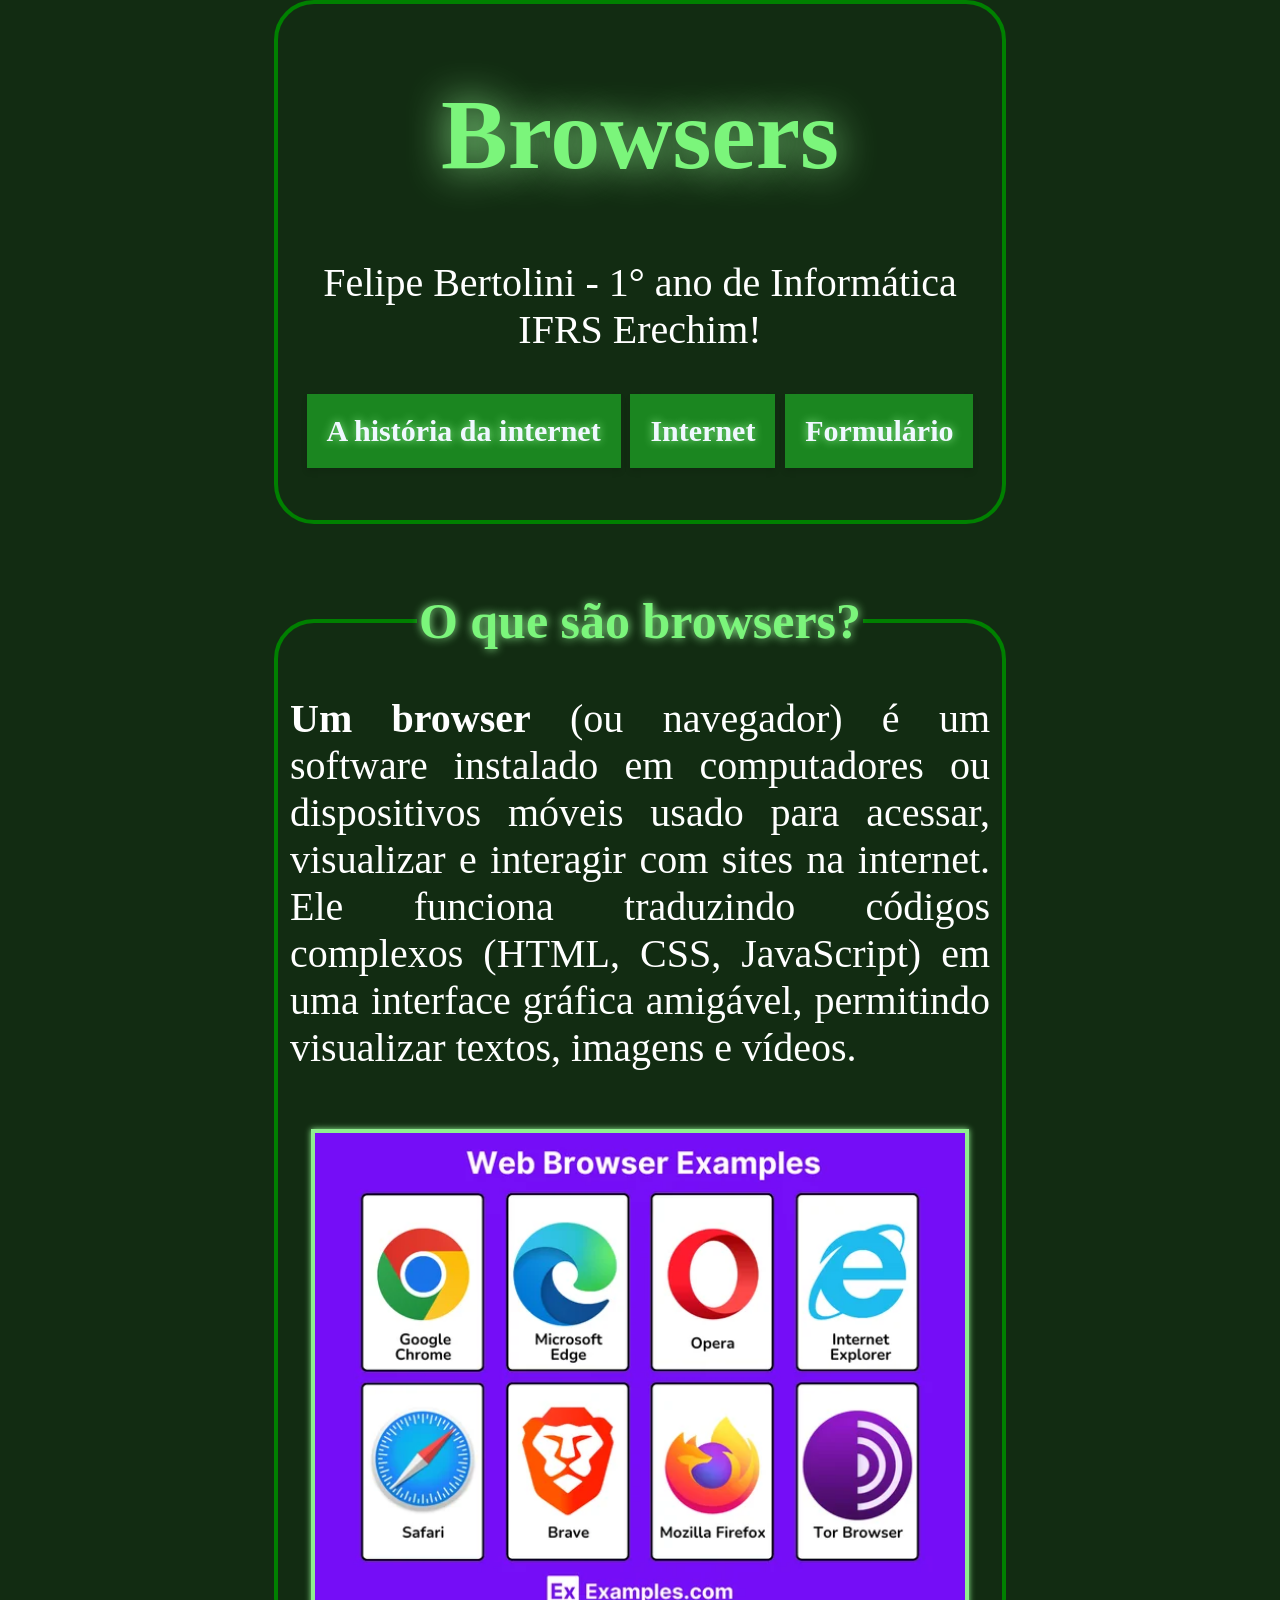
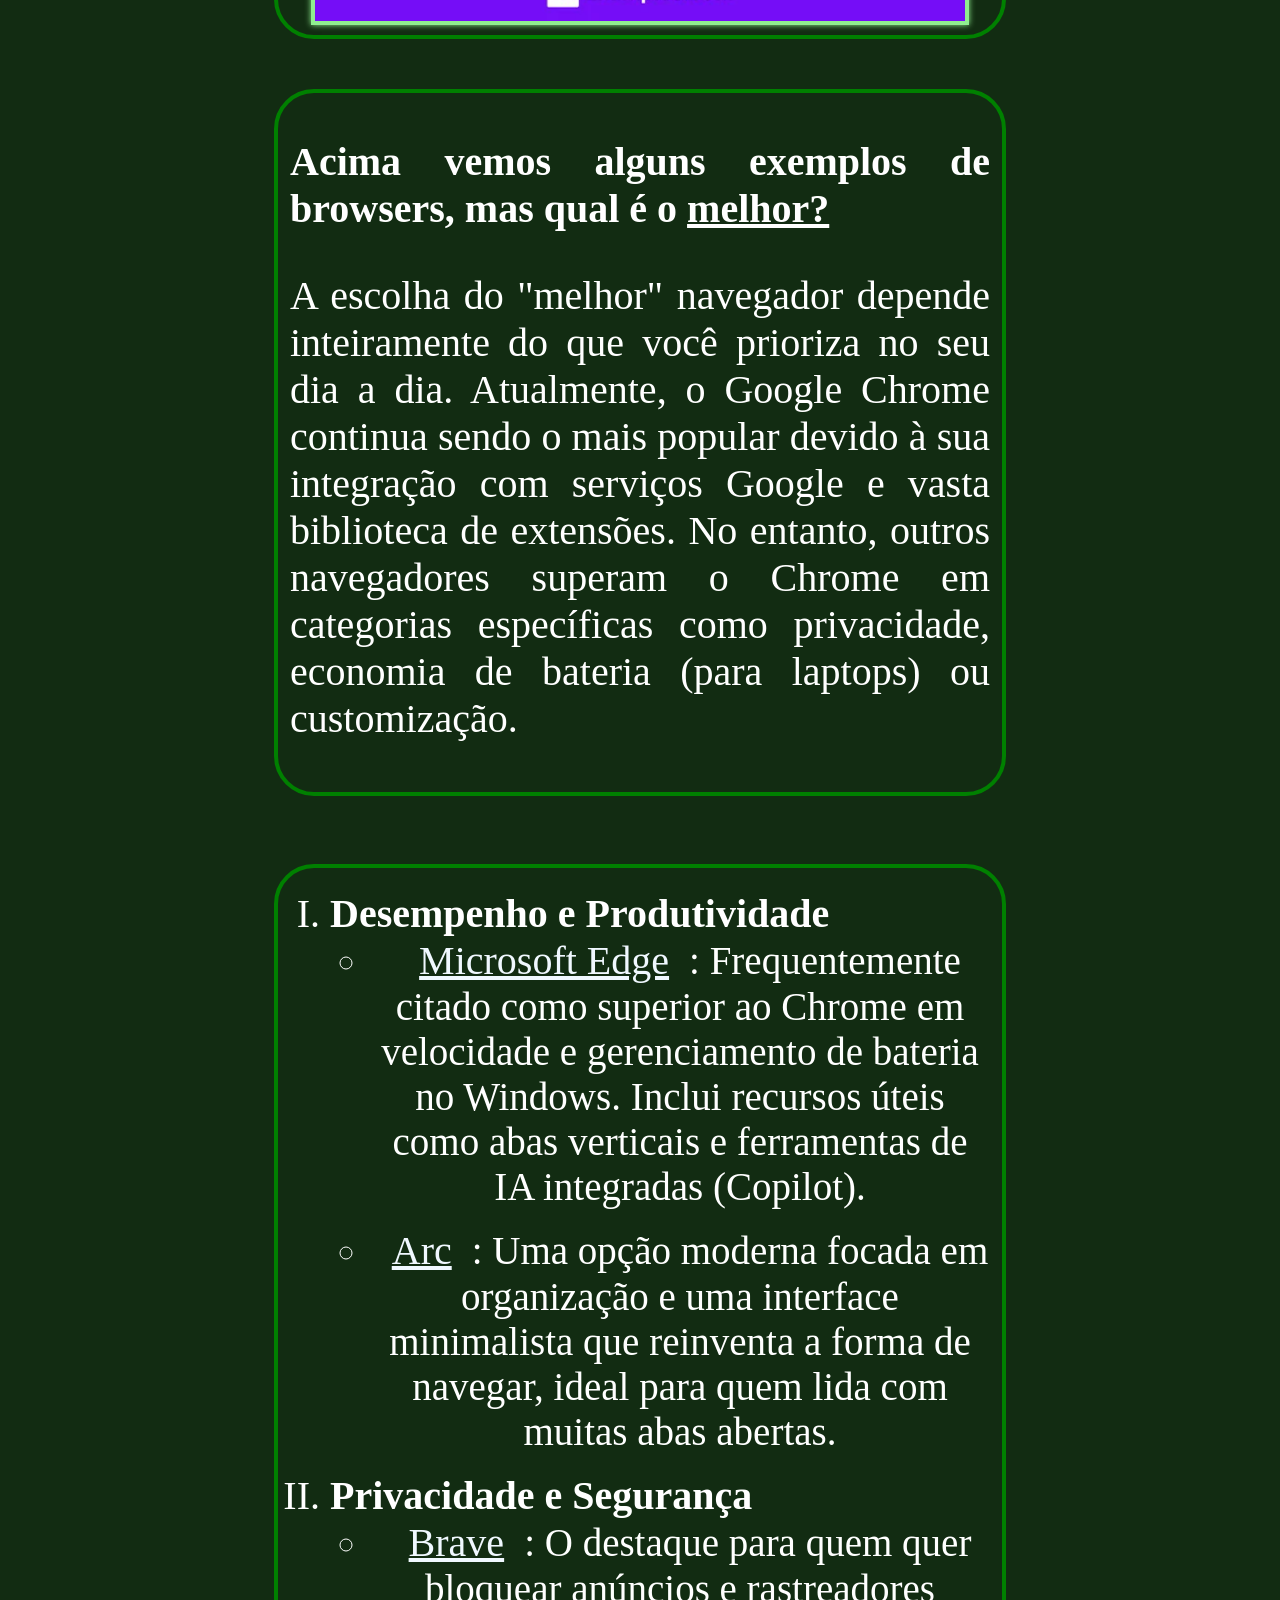
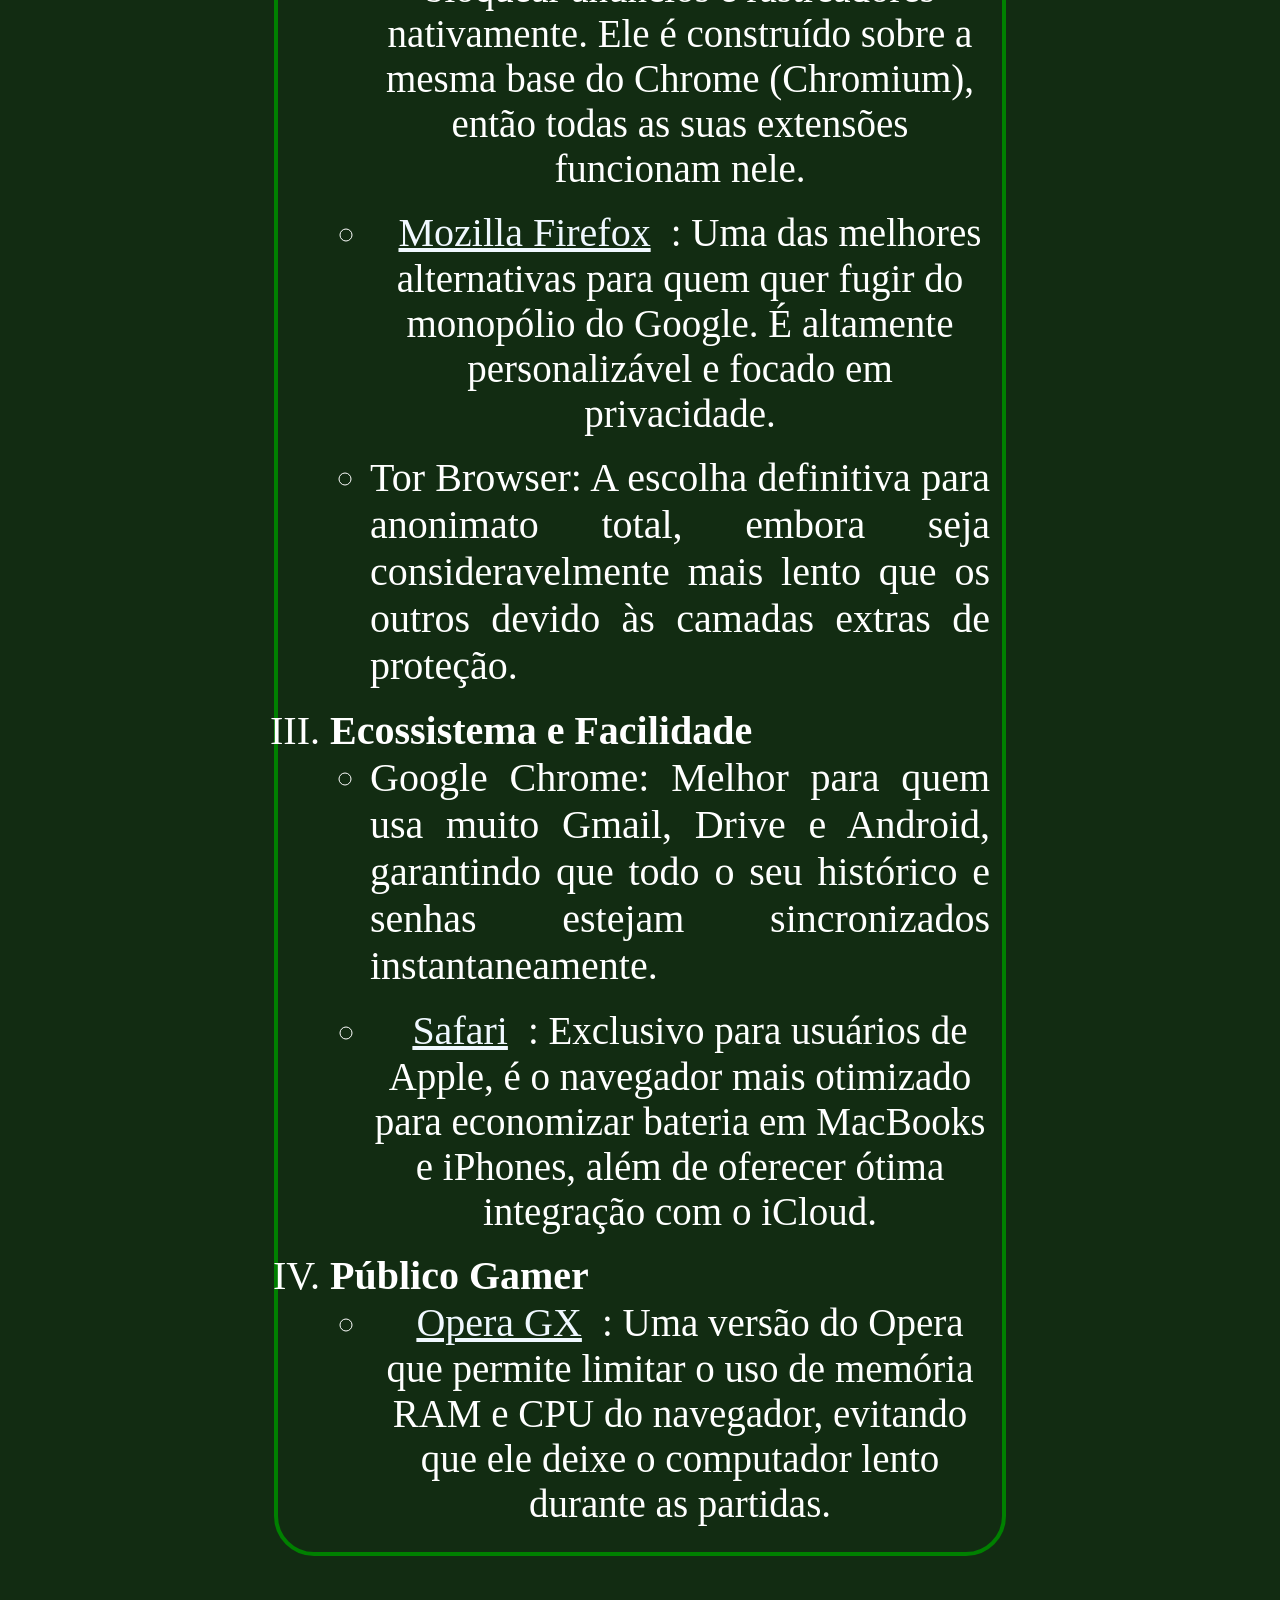
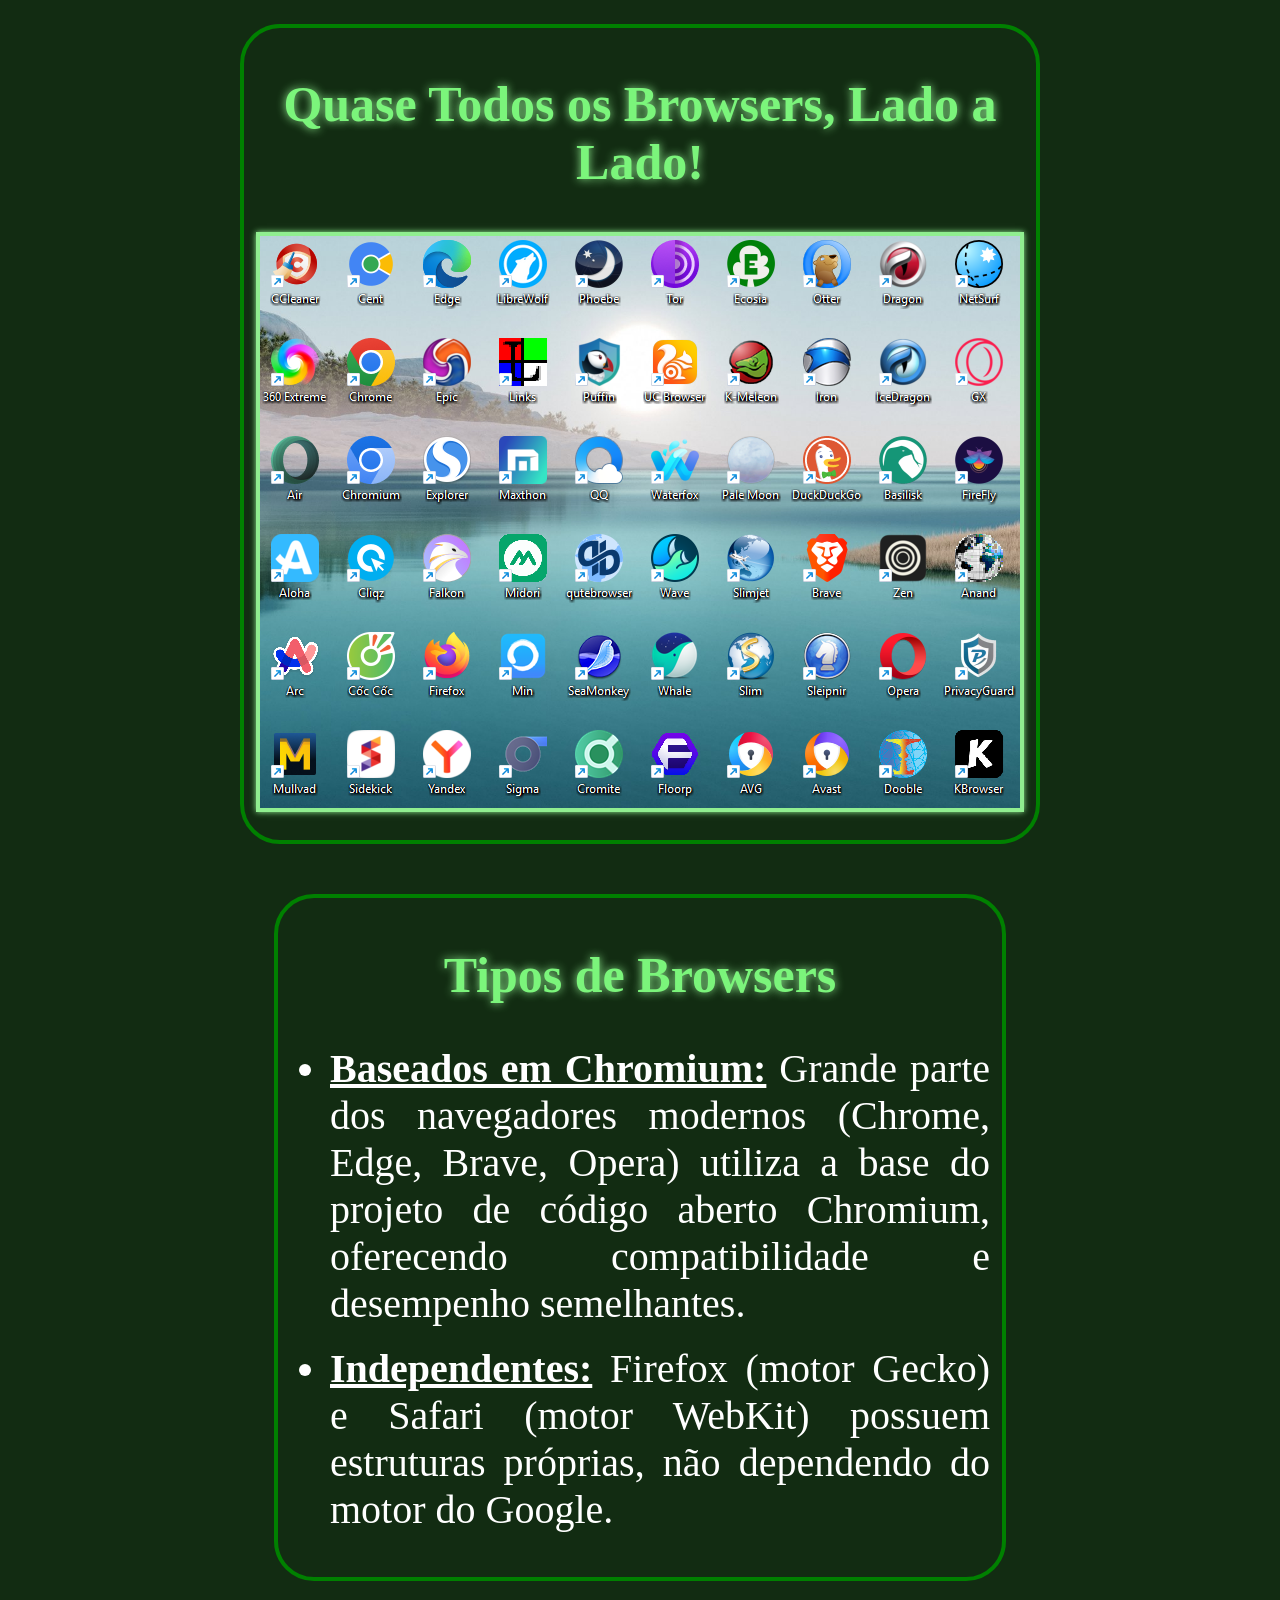
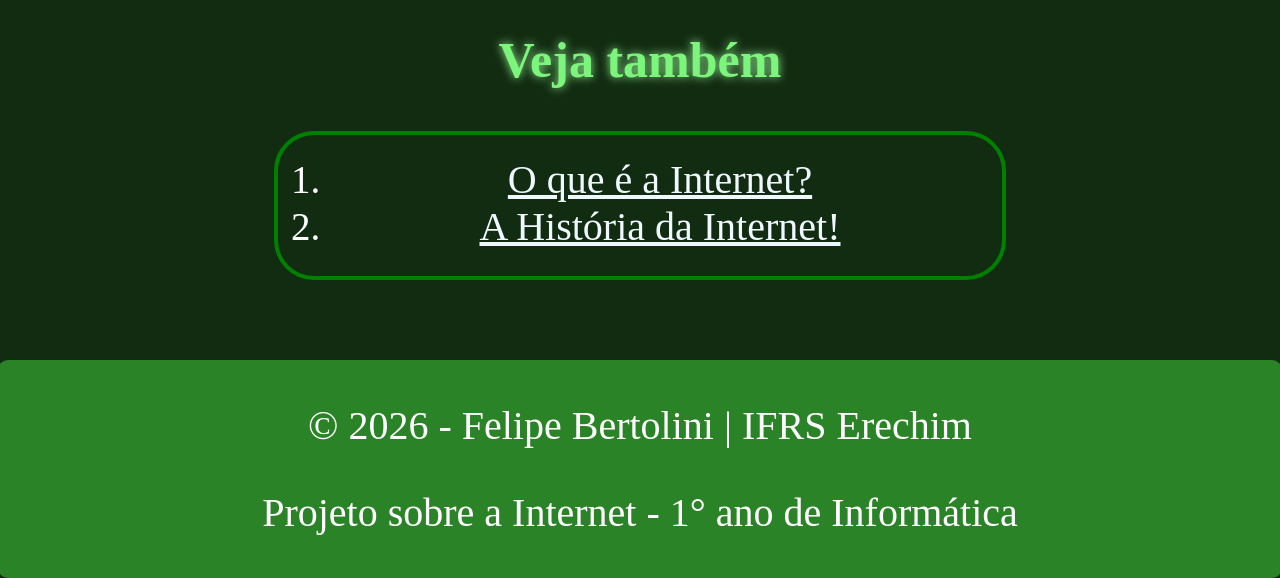
==== browsers.html @ a3c209d7 "Add files via upload" ====
<!DOCTYPE html>
<html lang="pt-BR">

<head>
    <meta charset="UTF-8">
    <meta name="viewport" content="width=device-width, initial-scale=1.0">
    <title> Browsers </title>
    <link type='text/css' rel='stylesheet' href="style.css">
</head>

<body>
    <div class="container">
        <fieldset class="titulo">
            <h1> Browsers
            </h1>

             <p class="centro">

                Felipe Bertolini - 1° ano de Informática <br> IFRS Erechim!
            <h2>
                <p class="p"> <a href="Historia.html" class="card"> A história da internet</a>
                    <a href="index.html" class="card">Internet</a>
                    <a href="forms.html" class="card"> Formulário </a>
                </p>
        </fieldset>
        </h2>
        </ol>

        <br>

        <fieldset>

            <legend>
                <b> O que são browsers? </b>
            </legend>

            <p>
                <b>Um browser</b> (ou navegador) é um software instalado em computadores ou dispositivos móveis
                usado
                para acessar, visualizar e interagir com sites na internet. Ele funciona traduzindo códigos complexos
                (HTML,
                CSS, JavaScript) em uma interface gráfica amigável, permitindo visualizar textos, imagens e vídeos.
            </p>

            <br>

            <img src="imagens/browsers.webp" alt="imagem dos browsers" width="650">
        </fieldset>

        <fieldset>
            <p>
                <b> Acima vemos alguns exemplos de browsers, mas qual é o <u> melhor?</u> </b>
            </p>

            <p>
                A escolha do "melhor" navegador depende inteiramente do que você prioriza no seu dia a dia.
                Atualmente, o Google Chrome continua sendo o mais popular devido à sua integração com serviços Google e
                vasta biblioteca de extensões. No entanto, outros navegadores superam o Chrome em categorias específicas
                como privacidade, economia de bateria (para laptops) ou customização.
            </p>
        </fieldset>
        <br>
        <fieldset>
            <ol type="I">


                <li><b> Desempenho e Produtividade </b></li>
                <ul>
                    <li class="p"><a href="https://www.microsoft.com/pt-br/edge/download?ch=1&form=MA13FJ">Microsoft
                            Edge</a>:
                        Frequentemente citado como superior ao Chrome em velocidade e
                        gerenciamento de bateria no Windows. Inclui recursos úteis como abas verticais e ferramentas de
                        IA
                        integradas (Copilot). </li>

                    <br>

                    <li class="p"><a href="https://arc.net/">Arc</a>: Uma opção moderna focada em organização e uma
                        interface
                        minimalista que
                        reinventa a forma de navegar, ideal para quem lida com muitas abas abertas.</li>

                </ul>

                <br>

                <li><b> Privacidade e Segurança </b></li>

                <ul>
                    <li class="p"><a href="https://brave.com/pt-br/"> Brave</a>: O destaque para quem quer bloquear
                        anúncios e
                        rastreadores nativamente. Ele é construído
                        sobre a mesma base do Chrome (Chromium), então todas as suas extensões funcionam nele.</li>

                    <br>

                    <li class="p"><a href="https://www.firefox.com/pt-BR/">Mozilla Firefox</a>: Uma das melhores
                        alternativas para
                        quem quer fugir do monopólio do Google. É
                        altamente personalizável e focado em privacidade.</li>

                    <br>

                    <li>Tor Browser: A escolha definitiva para anonimato total, embora seja consideravelmente mais lento
                        que
                        os outros devido às camadas extras de proteção.</li>

                </ul>

                <br>

                <li><b>Ecossistema e Facilidade</b></li>

                <ul>
                    <li>Google Chrome: Melhor para quem usa muito Gmail, Drive e Android, garantindo que todo o seu
                        histórico e senhas estejam sincronizados instantaneamente.</li>

                    <br>

                    <li class="p"><a href="https://apps.apple.com/br/app/safari/id1146562112">Safari</a>: Exclusivo para
                        usuários
                        de
                        Apple,
                        é o navegador mais otimizado para economizar bateria em MacBooks e iPhones, além de oferecer
                        ótima
                        integração com o iCloud.</li>

                </ul>

                <br>

                <li> <b>
                        Público Gamer
                    </b>
                </li>

                <ul>
                    <li class="p"><a href="https://www.opera.com/pt-br/gx">Opera GX</a>: Uma versão do Opera que permite
                        limitar o
                        uso
                        de memória RAM e CPU do navegador, evitando
                        que ele deixe o computador lento durante as partidas.</li>

                </ul>
            </ol>
        </fieldset>

        <br>
        <fieldset>
            <h2>
                Quase Todos os Browsers, Lado a Lado!
            </h2>


            <img src="imagens/todos os navegaores.png" alt="">


            <br>
        </fieldset>

        <p> </p>

        <fieldset>
            <h2>
                <b> Tipos de Browsers </b>
            </h2>

            <ul>

                <li>
                    <b><u>Baseados em Chromium:</u></b> Grande parte dos navegadores modernos (Chrome, Edge, Brave,
                    Opera)
                    utiliza a base
                    do projeto de código aberto Chromium, oferecendo compatibilidade e desempenho semelhantes.
                </li>

                <br>

                <li>
                    <b><u>Independentes:</u></b> Firefox (motor Gecko) e Safari (motor WebKit) possuem estruturas
                    próprias,
                    não dependendo
                    do motor do Google.
                </li>

            </ul>

            <br>
        </fieldset>
        <h2>
            Veja também
        </h2>
        <fieldset>
            <ol type="1">

                <li class="p">
                    <a href="index.html" class="meu-link"> O que é a Internet?</a>
                </li>

                <li class="p">
                    <a href="Historia.html" class="meu-link">A História da Internet!</a>
                </li>
            </ol>
        </fieldset>


    </div>
    <div class="rodape">
        <p class="centro">© 2026 - Felipe Bertolini | IFRS Erechim</p>
        <p class="centro">Projeto sobre a Internet - 1° ano de Informática</p>
    </div>
</body>

</html>
---- style.css ----
/* CONFIGURAÇÕES GERAIS */

body {
    background-color: rgb(18, 44, 18);
    padding: 0;
    margin: 0;
    align-items: center;
    display: flex;
    flex-direction: column;
}

a {
    padding: 20px;
    font-size: 40px;
}

img {
    box-shadow: 0px 0px 6px lightgreen;
    text-align: center;
    display: block;
    border: solid 4px lightgreen;
    margin: auto;
}

p {
    color: white;
    text-align: justify;
    font-size: 40px;
}

h2 {
    color: rgb(123, 245, 123);
    text-shadow:
        0px 0px 10px lightgreen;
    text-align: center;
    font-size: 50px;
}

legend {
    color: rgb(123, 245, 123);
    text-shadow:
        0px 0px 10px lightgreen;
    text-align: center;
    font-size: 50px;
}

h1 {
    color: rgb(123, 245, 123);
    text-shadow:
        0px 0px 40px lightgreen;
    text-align: center;
    font-size: 100px;
}

fieldset {
    margin: auto;
    margin-bottom: 50px;
    border: 4px solid green;
    border-radius: 40px;
    width: 700px;
}

li {
    color: white;
    text-align: justify;
    font-size: 40px;
}

h3 {
    font-size: 40px;
    text-align: center;
    color: white;

}

table {
    border: 2px;
    font-size: 20px;
    color: lightgreen;
    width: 103%;
    height: 500px;
}

tr {
    text-align: center;
}

th,
td {
    border: 2px solid;
    color: lightgreen;
    font-size: 5px;
}

.centro {
    align-items: center;
    align-content: center;
    text-align: center;
}

/*CLASSES*/

.card{
    display: inline-block;
    background-color: #1b8620;
    color: rgb(248, 248, 248);
    text-decoration: none;     
    font-weight: bold;
    font-size: 30px;
    box-shadow: 0 4px 6px rgba(0, 0, 0, 0.1); 
}
.titulo1 {
    border: 4px solid green;
    border-radius: 60px;
    height: 420px;
    width: 105%;
    margin: 0 auto;
    background-color: rgba(18, 44, 18, 0.5);
    padding-bottom: 50px;
    justify-content: center;
}

.titulo2 {
    border: 4px solid green;
    border-radius: 60px;
    height: 430px;
    width: 100%;
    margin: 0 auto;
    background-color: rgba(18, 44, 18, 0.5);
    padding-bottom: 50px;
    justify-content: center;
}

.titulo3 {
    border: 4px solid green;
    border-radius: 60px;
    height: 420px;
    width: 100%;
    margin: 0 auto;
    background-color: rgba(18, 44, 18, 0.5);
    padding-bottom: 50px;
    justify-content: center;
}

.p {
    text-align: center;
    font-size: 39px;
}

.p a {
    color: aliceblue;
}

.p a:hover {
    color: lightgreen;
}

.rodape {
    background-color: #2b8328;
    color: white;
    text-align: center;
    padding: 2px;
    margin-top: 30px;
    border-radius: 10px;
    width: 100%;
    align-items: center;
}

.header {
    background-color: #164202;
    padding: 5px;
    font-family: 'Gill Sans', 'Gill Sans MT', Calibri, 'Trebuchet MS', sans-serif;
}

/* --- ELEMENTOS ÚNICOS IDS --- */

#container {
    max-width: 1200px;
    width: 70vw;
    background-color: rgba(18, 44, 18, 0.5);
    padding: 20px;
}
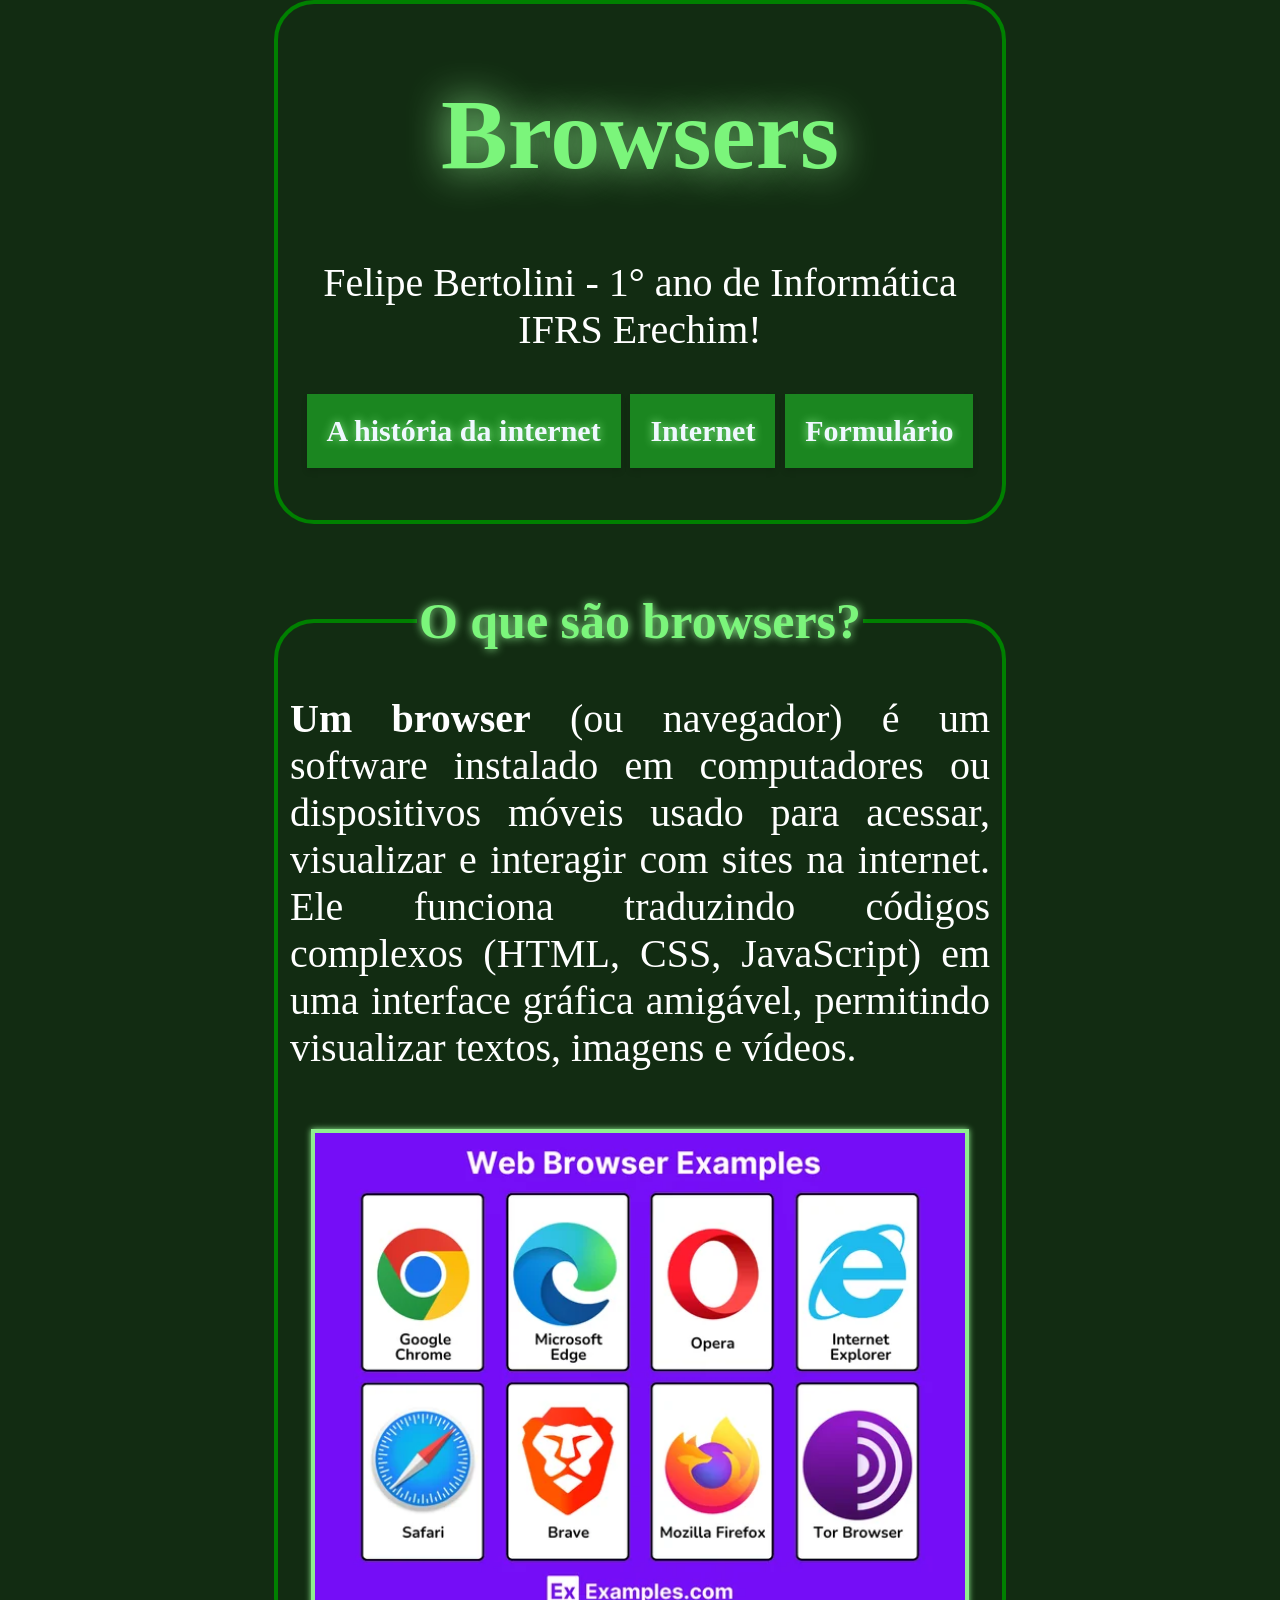
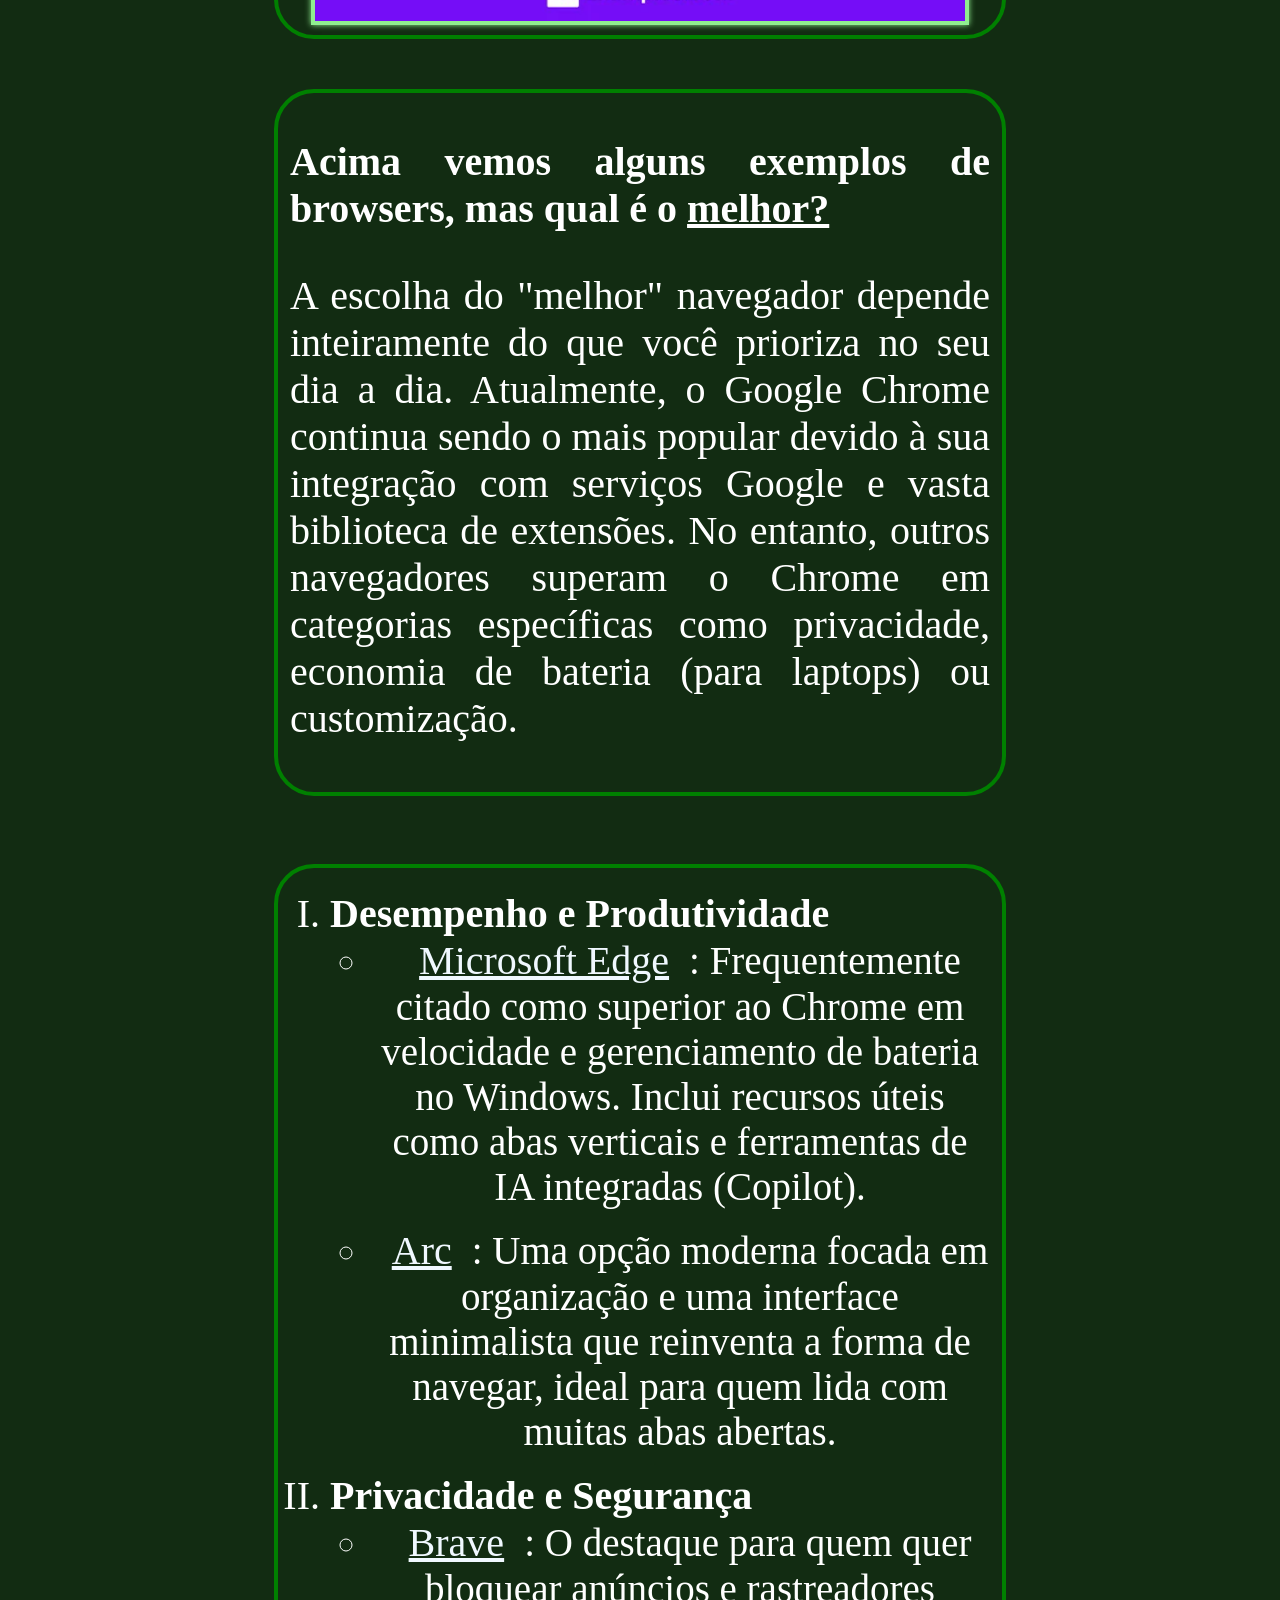
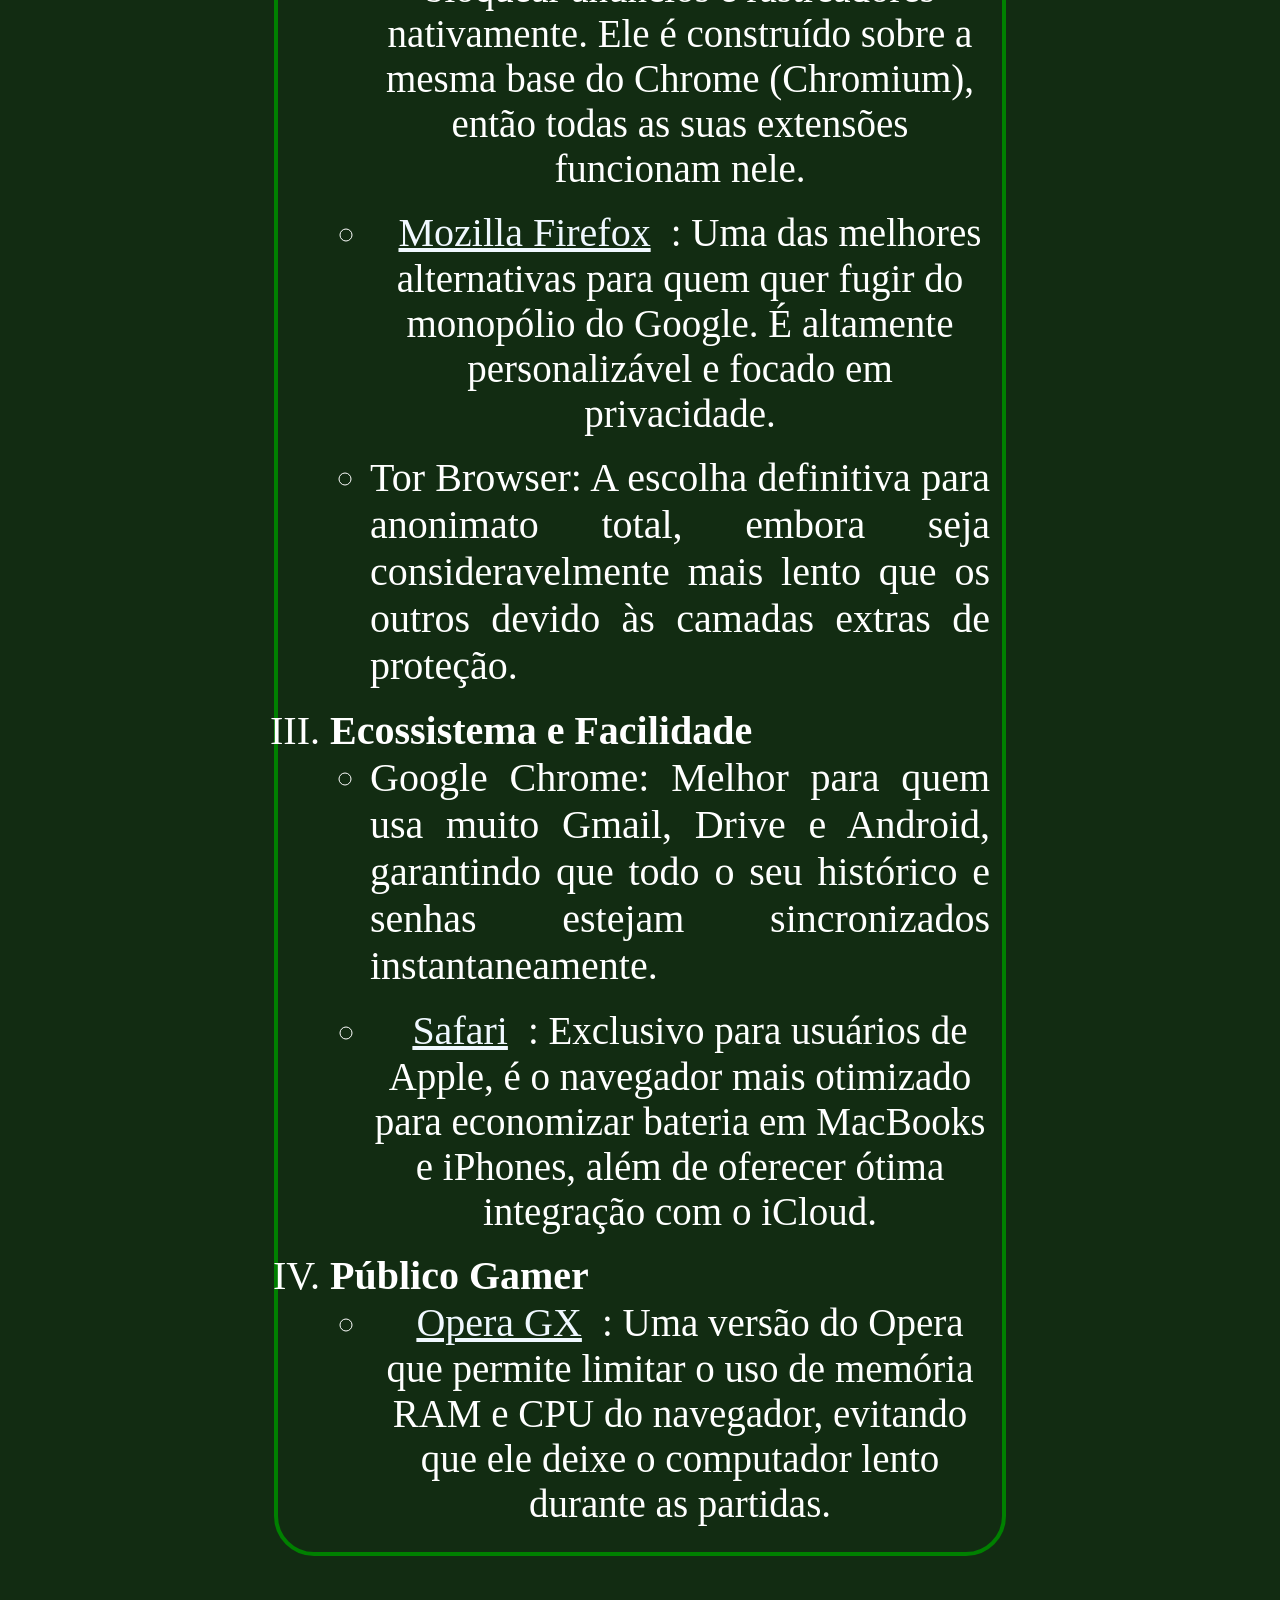
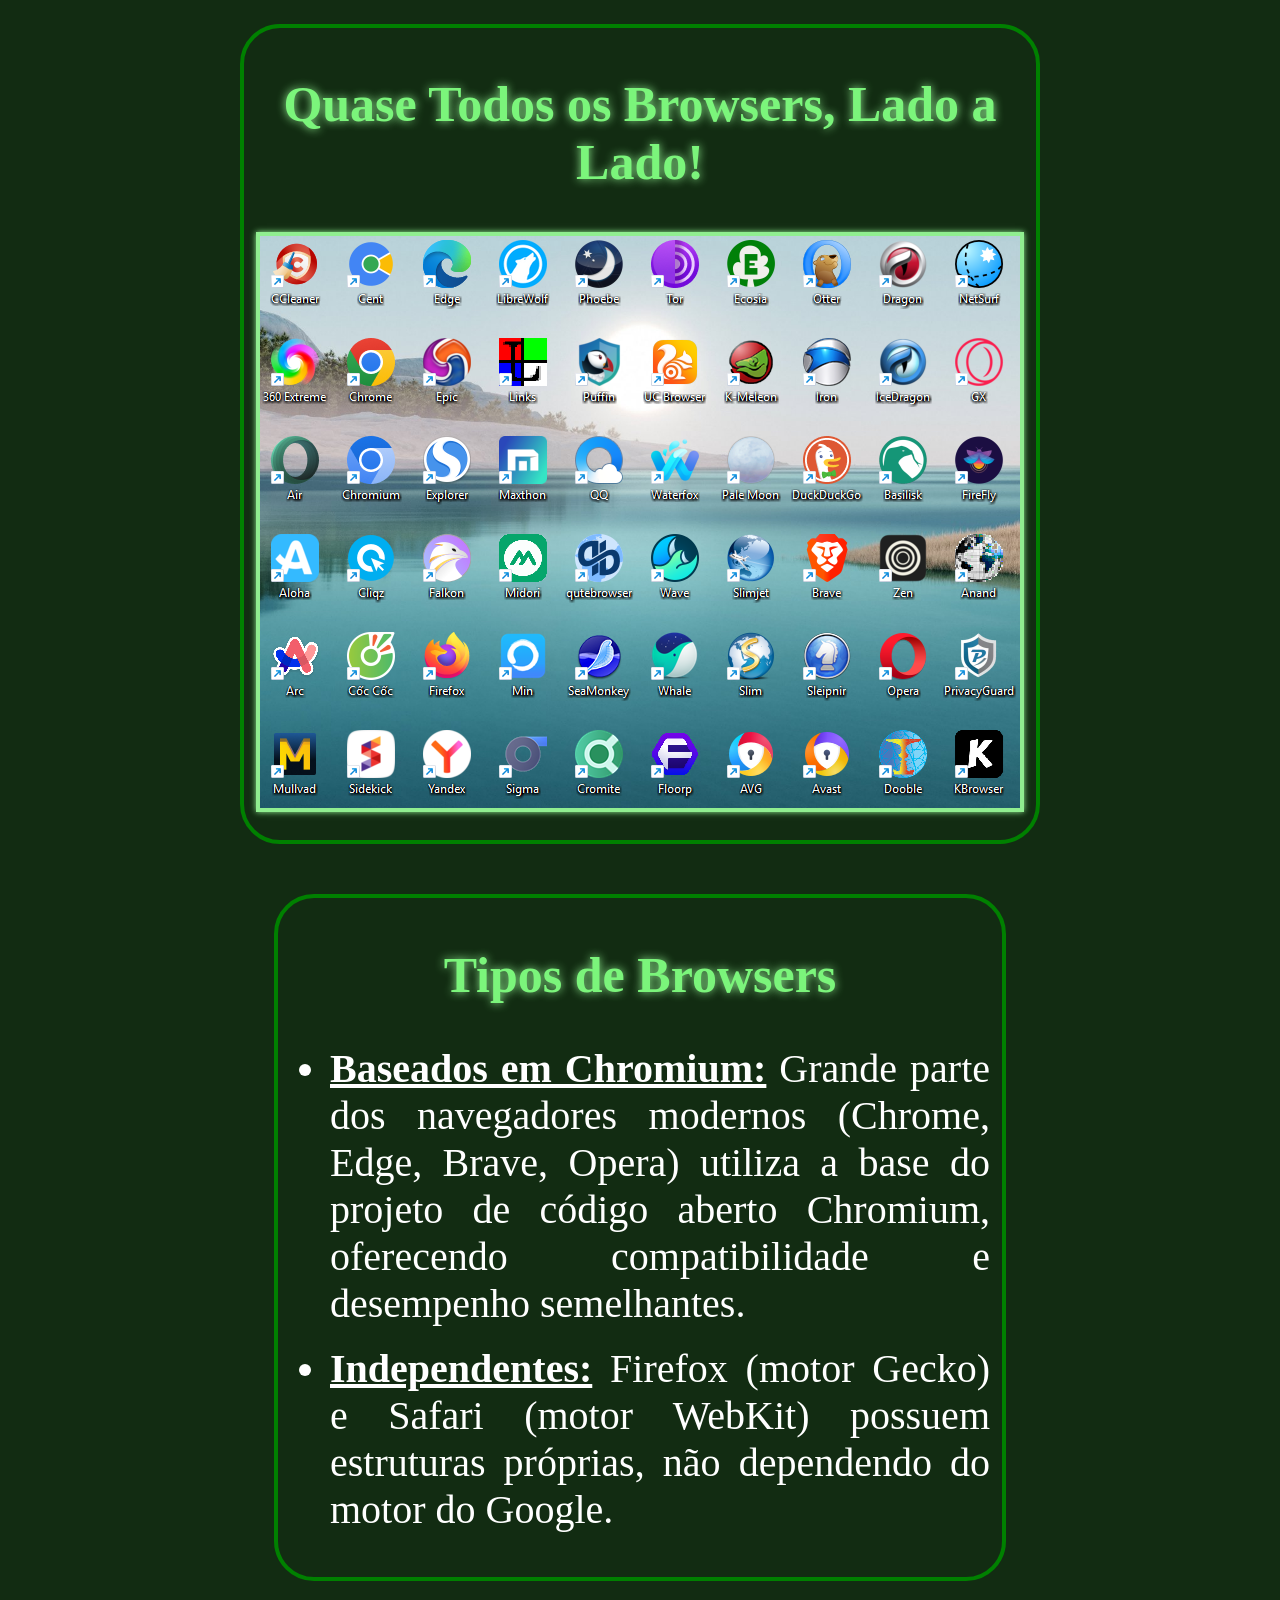
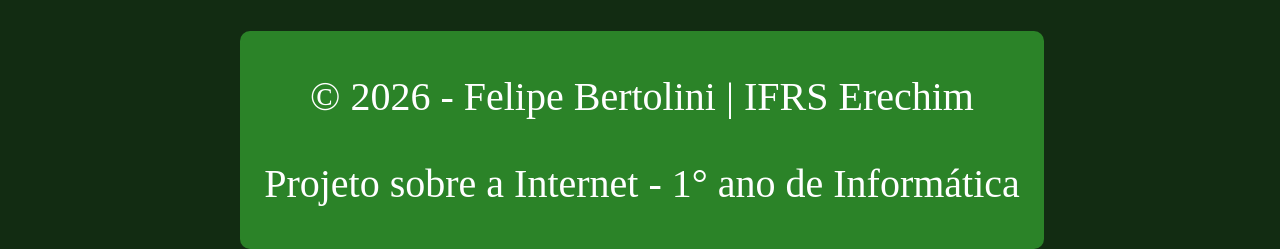
==== commit 4fb8db57: "Fix HTML structure and content in browsers.html" ====
--- a/browsers.html
+++ b/browsers.html
@@ -187,28 +187,10 @@
 
             <br>
         </fieldset>
-        <h2>
-            Veja também
-        </h2>
-        <fieldset>
-            <ol type="1">
-
-                <li class="p">
-                    <a href="index.html" class="meu-link"> O que é a Internet?</a>
-                </li>
-
-                <li class="p">
-                    <a href="Historia.html" class="meu-link">A História da Internet!</a>
-                </li>
-            </ol>
-        </fieldset>
-
-
-    </div>
     <div class="rodape">
         <p class="centro">© 2026 - Felipe Bertolini | IFRS Erechim</p>
         <p class="centro">Projeto sobre a Internet - 1° ano de Informática</p>
     </div>
 </body>
 
-</html>+</html>
